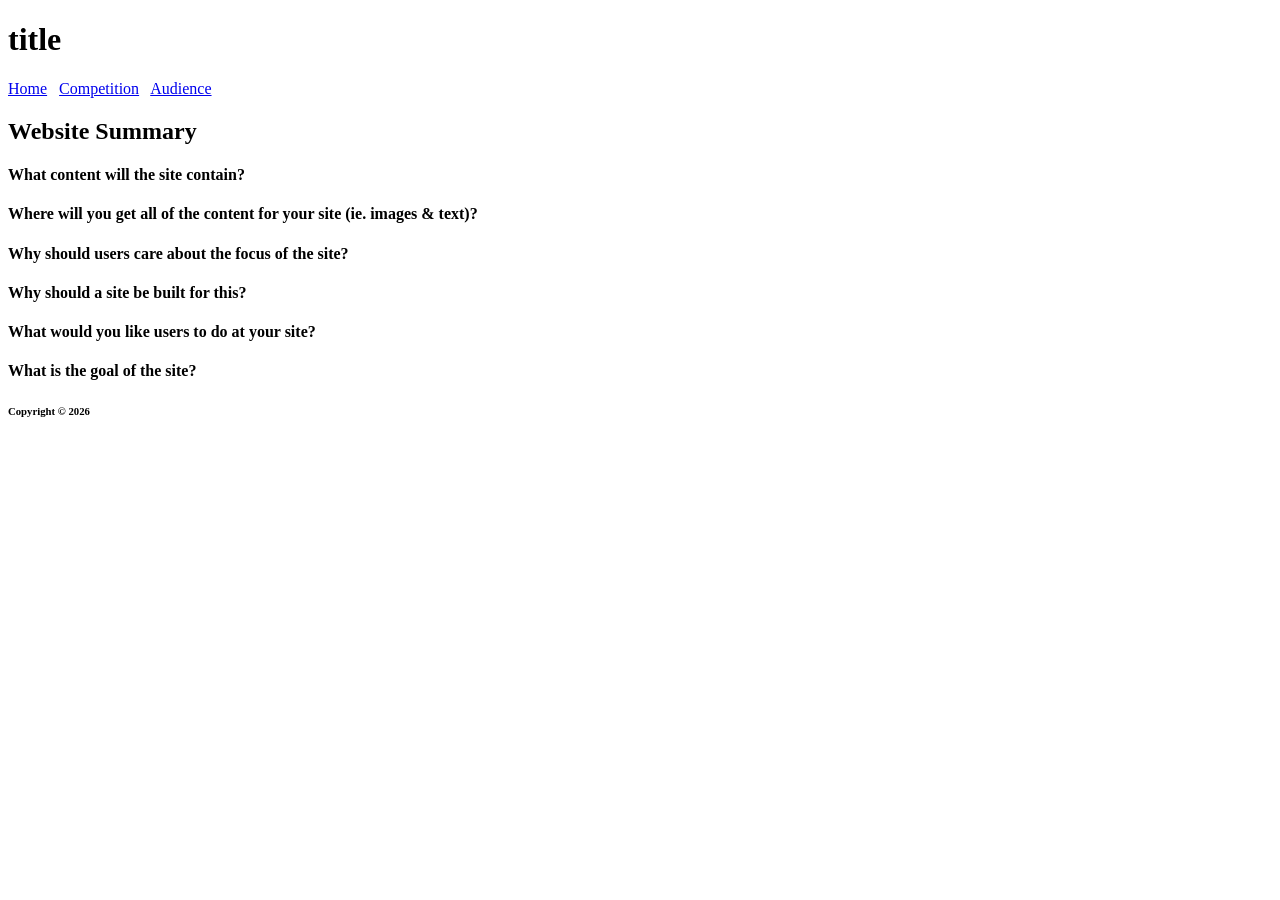
==== milestone2/index.html @ 9cc7b087 "milestone2 created" ====
<!DOCTYPE html>
<html>
    <head>
        <title> </title>
        <meta charset="Arial">
        <meta name="robots" content="noindex,nofollow">
    </head>
    
    <body>
        <header>
            <h1>
                title
            </h1>
        </header>
        <nav>
            <a href="index.html">Home</a> &nbsp;  <a href="competition.html">Competition</a> &nbsp;  <a href="audience.html">Audience</a>
        </nav>
        <main>
            <h2>
                Website Summary
            </h2>
            <h4>
                What content will the site contain?
            </h4>
            <p>

            </p>
            <h4>
                Where will you get all of the content for your site (ie. images & text)?
            </h4>
            <p>
                
            </p>
            <h4>
                Why should users care about the focus of the site?
            </h4>
            <p>
                
            </p>
            <h4>
                Why should a site be built for this?
            </h4>
            <p>
                
            </p>
            <h4>
                What would you like users to do at your site?
            </h4>
            <p>
                
            </p>
            <h4>
                What is the goal of the site?
            </h4>
            <p>
                
            </p>
        </main>
        <footer>
            <h6>
                Copyright &copy; 2026
            </h6>
        </footer>
    </body>
</html>
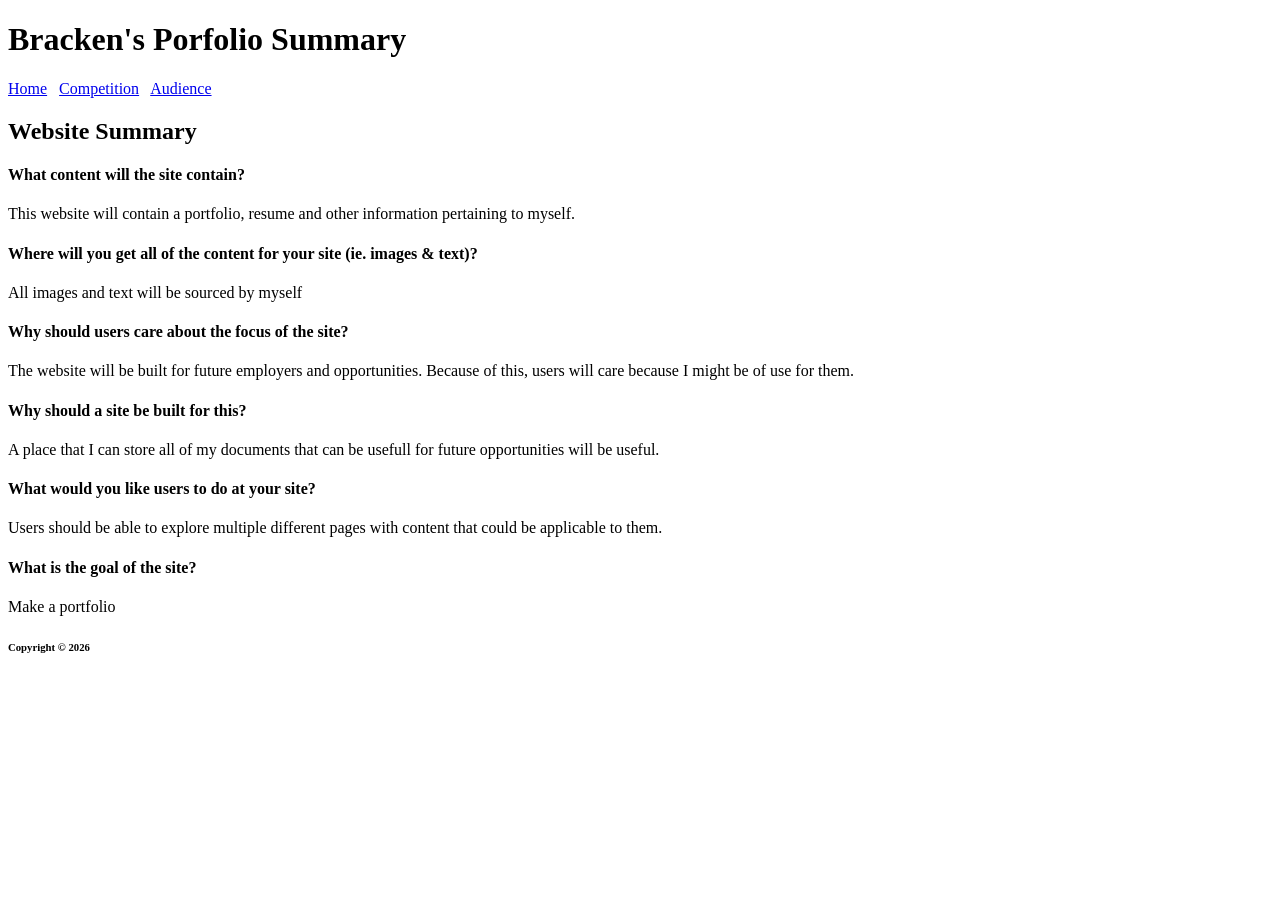
==== commit 16e2fb5d: "added content" ====
--- a/milestone2/index.html
+++ b/milestone2/index.html
@@ -1,7 +1,7 @@
 <!DOCTYPE html>
 <html>
     <head>
-        <title> </title>
+        <title> Bracken's Porfolio</title>
         <meta charset="Arial">
         <meta name="robots" content="noindex,nofollow">
     </head>
@@ -9,7 +9,7 @@
     <body>
         <header>
             <h1>
-                title
+                Bracken's Porfolio Summary
             </h1>
         </header>
         <nav>
@@ -23,37 +23,37 @@
                 What content will the site contain?
             </h4>
             <p>
-
+                This website will contain a portfolio, resume and other information pertaining to myself.
             </p>
             <h4>
                 Where will you get all of the content for your site (ie. images & text)?
             </h4>
             <p>
-                
+                All images and text will be sourced by myself
             </p>
             <h4>
                 Why should users care about the focus of the site?
             </h4>
             <p>
-                
+                The website will be built for future employers and opportunities. Because of this, users will care because I might be of use for them.
             </p>
             <h4>
                 Why should a site be built for this?
             </h4>
             <p>
-                
+                A place that I can store all of my documents that can be usefull for future opportunities will be useful.
             </p>
             <h4>
                 What would you like users to do at your site?
             </h4>
             <p>
-                
+                Users should be able to explore multiple  different pages with content that could be applicable to them.
             </p>
             <h4>
                 What is the goal of the site?
             </h4>
             <p>
-                
+                Make a portfolio
             </p>
         </main>
         <footer>
